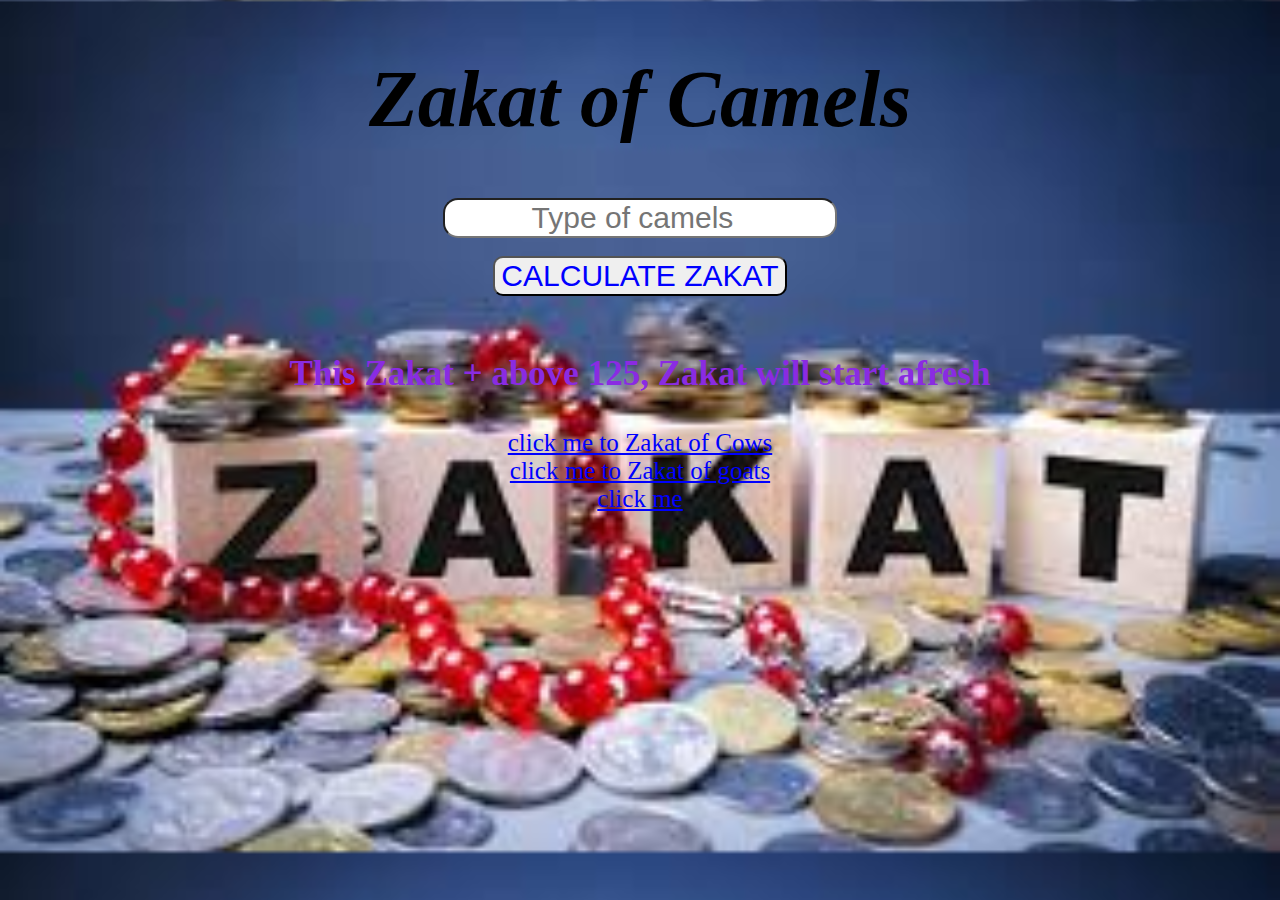
==== index.html @ e9e8d771 "good" ====
<!DOCTYPE html>
<html lang="en">
<head>
    <link rel="stylesheet" href="style sheet.css">

    <title>Camels</title>
</head>
<body a1>
    <div>
        <h1>Zakat of Camels</h1>
<input type="number" id="camels" placeholder="Type of camels"><br><br>
<button onclick="camels()">CALCULATE ZAKAT</button>
<h2 id="h1"></h2>

<h3>This Zakat + above 125, Zakat will start afresh</h3>
<a href="cows.html"> click me to Zakat of Cows</a><br>
<a href="goat.html"> click me to Zakat of goats</a><br>
<a href="def.html">click me</a>
  </div>
    <script src="java.js"></script>
    
</body>
</html>
---- style sheet.css ----
body{background-image: url(7.jpg);
    background-position: ;
    background-size: cover;
    }
    div{text-align: center;
        margin-top:50px;
    }
    h1{font-size: 80px;
    color:cyan(0, 18, 97);
    font-style: oblique;
    }
    input{font-size: 30px;
        text-align: center;
    border-radius: 15px;}
    button{font-size: 30px;
    border-radius: 10px;
    color: blue;}
    h2{
    font-size: 70px;
    color: fuchsia;
    }
    .ai{background-image: url(7.jpg);}
    .ci{background-image: url(8.jpg);}
    .gi{background-image: url(12.jpg);}
    a{font-size: 25px;
    color: blue;
border-radius: 20px;
text-align: center;}
h3{
    font-size: 35px;
    color: blueviolet;
}
img{width: 40%;}
p{color: darkblue;
font-size: 25px;}
.d{ color: chartreuse;}
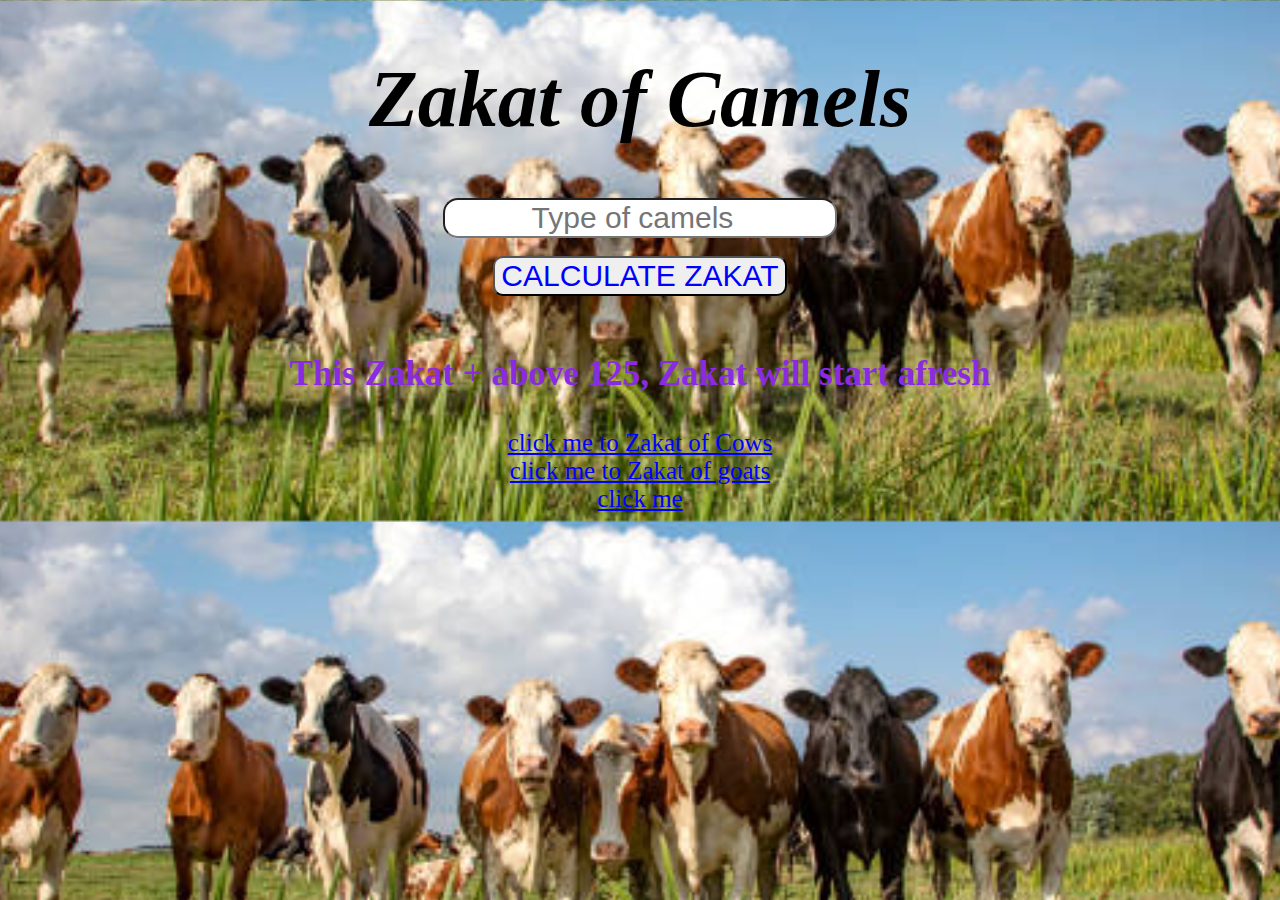
==== commit 52713558: "esrd" ====
--- a/index.html
+++ b/index.html
@@ -5,7 +5,7 @@
 
     <title>Camels</title>
 </head>
-<body a1>
+<body class="ci">
     <div>
         <h1>Zakat of Camels</h1>
 <input type="number" id="camels" placeholder="Type of camels"><br><br>
--- a/style sheet.css
+++ b/style sheet.css
@@ -19,9 +19,15 @@
     font-size: 70px;
     color: fuchsia;
     }
-    .ai{background-image: url(7.jpg);}
-    .ci{background-image: url(8.jpg);}
-    .gi{background-image: url(12.jpg);}
+    .ai{background-image: url(7.jpg); 
+    background-position:center ;
+background-size: cover;}
+    .ci{background-image: url(8.jpg);
+        background-position:center ;
+        background-size: cover;}
+    .gi{background-image: url(12.jpg);
+        background-position:center ;
+        background-size: cover;}
     a{font-size: 25px;
     color: blue;
 border-radius: 20px;
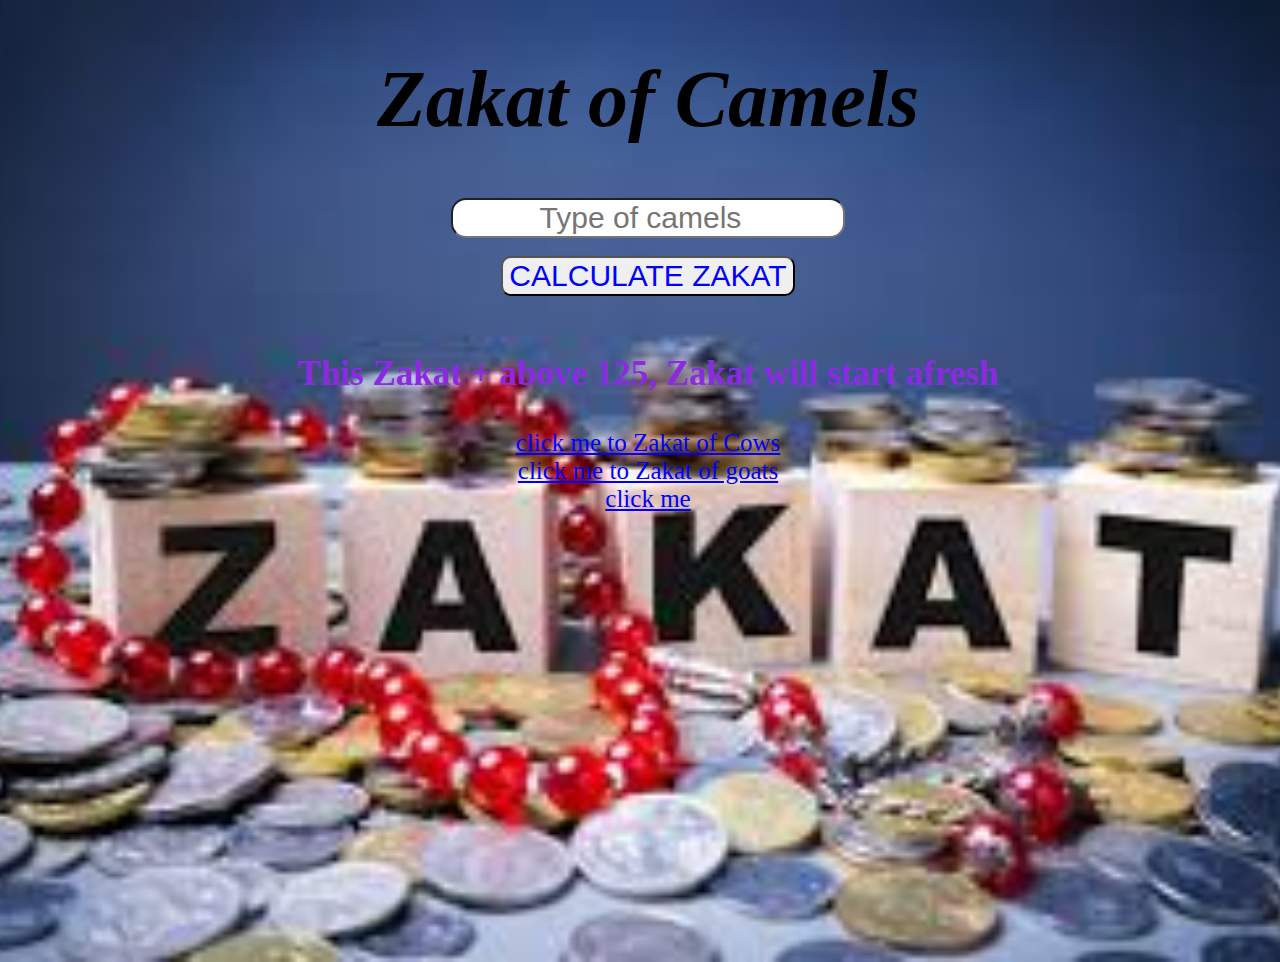
==== commit 10a04bdd: "ewyrud" ====
--- a/index.html
+++ b/index.html
@@ -5,7 +5,7 @@
 
     <title>Camels</title>
 </head>
-<body class="ci">
+<body class="ai">
     <div>
         <h1>Zakat of Camels</h1>
 <input type="number" id="camels" placeholder="Type of camels"><br><br>
--- a/style sheet.css
+++ b/style sheet.css
@@ -1,5 +1,5 @@
 body{background-image: url(7.jpg);
-    background-position: ;
+    background-position:center ;
     background-size: cover;
     }
     div{text-align: center;
@@ -21,13 +21,22 @@
     }
     .ai{background-image: url(7.jpg); 
     background-position:center ;
-background-size: cover;}
+background-size: cover;
+background-repeat: no-repeat;
+width: 100%;
+height: 100vh;}
     .ci{background-image: url(8.jpg);
         background-position:center ;
-        background-size: cover;}
+        background-size: cover;
+    background-repeat: no-repeat;
+    width: 100%;
+    height: 100vh;}
     .gi{background-image: url(12.jpg);
         background-position:center ;
-        background-size: cover;}
+        background-size: cover;
+    background-repeat: no-repeat;
+    width: 100%;
+    height: 100vh;}
     a{font-size: 25px;
     color: blue;
 border-radius: 20px;
